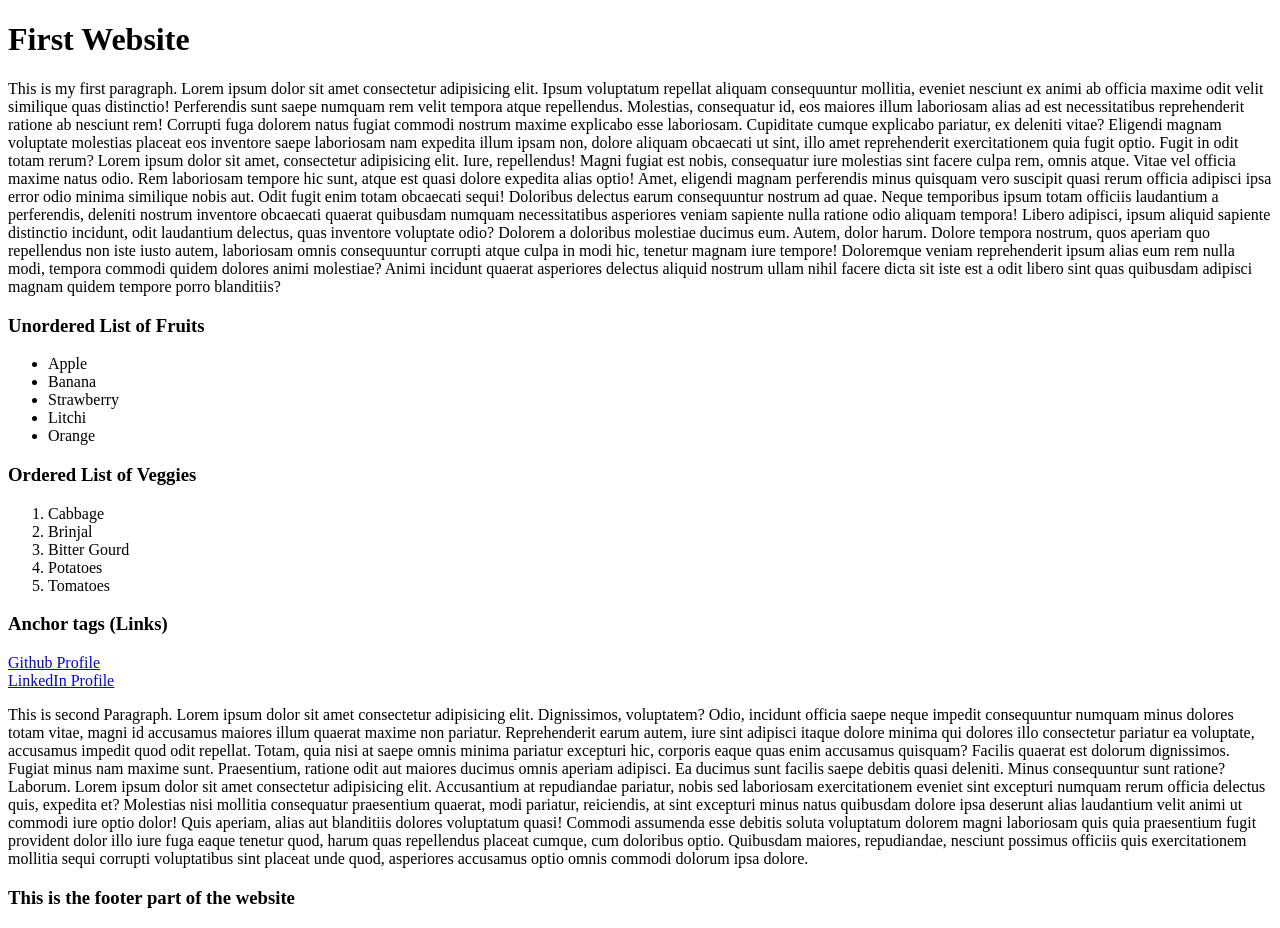
==== Day2-HTML/index.html @ fd2e9ba2 "Initial commit: Added Day 1 and Day 2" ====
<!DOCTYPE html>
<html lang="en">
<head>
    <meta charset="UTF-8">
    <meta name="viewport" content="width=device-width, initial-scale=1.0">
    <title>Simple Website</title>
</head>
<body>

    <h1>First Website</h1>
    <p>This is my first paragraph. Lorem ipsum dolor sit amet consectetur adipisicing elit. Ipsum voluptatum repellat aliquam consequuntur mollitia, eveniet nesciunt ex animi ab officia maxime odit velit similique quas distinctio! Perferendis sunt saepe numquam rem velit tempora atque repellendus. Molestias, consequatur id, eos maiores illum laboriosam alias ad est necessitatibus reprehenderit ratione ab nesciunt rem! Corrupti fuga dolorem natus fugiat commodi nostrum maxime explicabo esse laboriosam. Cupiditate cumque explicabo pariatur, ex deleniti vitae? Eligendi magnam voluptate molestias placeat eos inventore saepe laboriosam nam expedita illum ipsam non, dolore aliquam obcaecati ut sint, illo amet reprehenderit exercitationem quia fugit optio. Fugit in odit totam rerum? Lorem ipsum dolor sit amet, consectetur adipisicing elit. Iure, repellendus! Magni fugiat est nobis, consequatur iure molestias sint facere culpa rem, omnis atque. Vitae vel officia maxime natus odio. Rem laboriosam tempore hic sunt, atque est quasi dolore expedita alias optio! Amet, eligendi magnam perferendis minus quisquam vero suscipit quasi rerum officia adipisci ipsa error odio minima similique nobis aut. Odit fugit enim totam obcaecati sequi! Doloribus delectus earum consequuntur nostrum ad quae. Neque temporibus ipsum totam officiis laudantium a perferendis, deleniti nostrum inventore obcaecati quaerat quibusdam numquam necessitatibus asperiores veniam sapiente nulla ratione odio aliquam tempora! Libero adipisci, ipsum aliquid sapiente distinctio incidunt, odit laudantium delectus, quas inventore voluptate odio? Dolorem a doloribus molestiae ducimus eum. Autem, dolor harum. Dolore tempora nostrum, quos aperiam quo repellendus non iste iusto autem, laboriosam omnis consequuntur corrupti atque culpa in modi hic, tenetur magnam iure tempore! Doloremque veniam reprehenderit ipsum alias eum rem nulla modi, tempora commodi quidem dolores animi molestiae? Animi incidunt quaerat asperiores delectus aliquid nostrum ullam nihil facere dicta sit iste est a odit libero sint quas quibusdam adipisci magnam quidem tempore porro blanditiis?
    </p>
    <h3>Unordered List of Fruits</h3>
    <ul>
        <li>Apple</li>
        <li>Banana</li>
        <li>Strawberry</li>
        <li>Litchi</li>
        <li>Orange</li>
    </ul> 
    <h3>Ordered List of Veggies</h3>
    <ol>
        <li>Cabbage</li>
        <li>Brinjal</li>
        <li>Bitter Gourd</li>
        <li>Potatoes</li>
        <li>Tomatoes</li>
    </ol>
    <h3>Anchor tags (Links)</h3>
    <a href="https://github.com/VatsalDave896">Github Profile</a>
    <br>
    <a href="https://www.linkedin.com/in/vatsal-dave-098b792aa/">LinkedIn Profile</a>
    <p>This is second Paragraph. Lorem ipsum dolor sit amet consectetur adipisicing elit. Dignissimos, voluptatem? Odio, incidunt officia saepe neque impedit consequuntur numquam minus dolores totam vitae, magni id accusamus maiores illum quaerat maxime non pariatur. Reprehenderit earum autem, iure sint adipisci itaque dolore minima qui dolores illo consectetur pariatur ea voluptate, accusamus impedit quod odit repellat. Totam, quia nisi at saepe omnis minima pariatur excepturi hic, corporis eaque quas enim accusamus quisquam? Facilis quaerat est dolorum dignissimos. Fugiat minus nam maxime sunt. Praesentium, ratione odit aut maiores ducimus omnis aperiam adipisci. Ea ducimus sunt facilis saepe debitis quasi deleniti. Minus consequuntur sunt ratione? Laborum. Lorem ipsum dolor sit amet consectetur adipisicing elit. Accusantium at repudiandae pariatur, nobis sed laboriosam exercitationem eveniet sint excepturi numquam rerum officia delectus quis, expedita et? Molestias nisi mollitia consequatur praesentium quaerat, modi pariatur, reiciendis, at sint excepturi minus natus quibusdam dolore ipsa deserunt alias laudantium velit animi ut commodi iure optio dolor! Quis aperiam, alias aut blanditiis dolores voluptatum quasi! Commodi assumenda esse debitis soluta voluptatum dolorem magni laboriosam quis quia praesentium fugit provident dolor illo iure fuga eaque tenetur quod, harum quas repellendus placeat cumque, cum doloribus optio. Quibusdam maiores, repudiandae, nesciunt possimus officiis quis exercitationem mollitia sequi corrupti voluptatibus sint placeat unde quod, asperiores accusamus optio omnis commodi dolorum ipsa dolore.</p>

    <h3>This is the footer part of the website</h3>

</body>
</html>
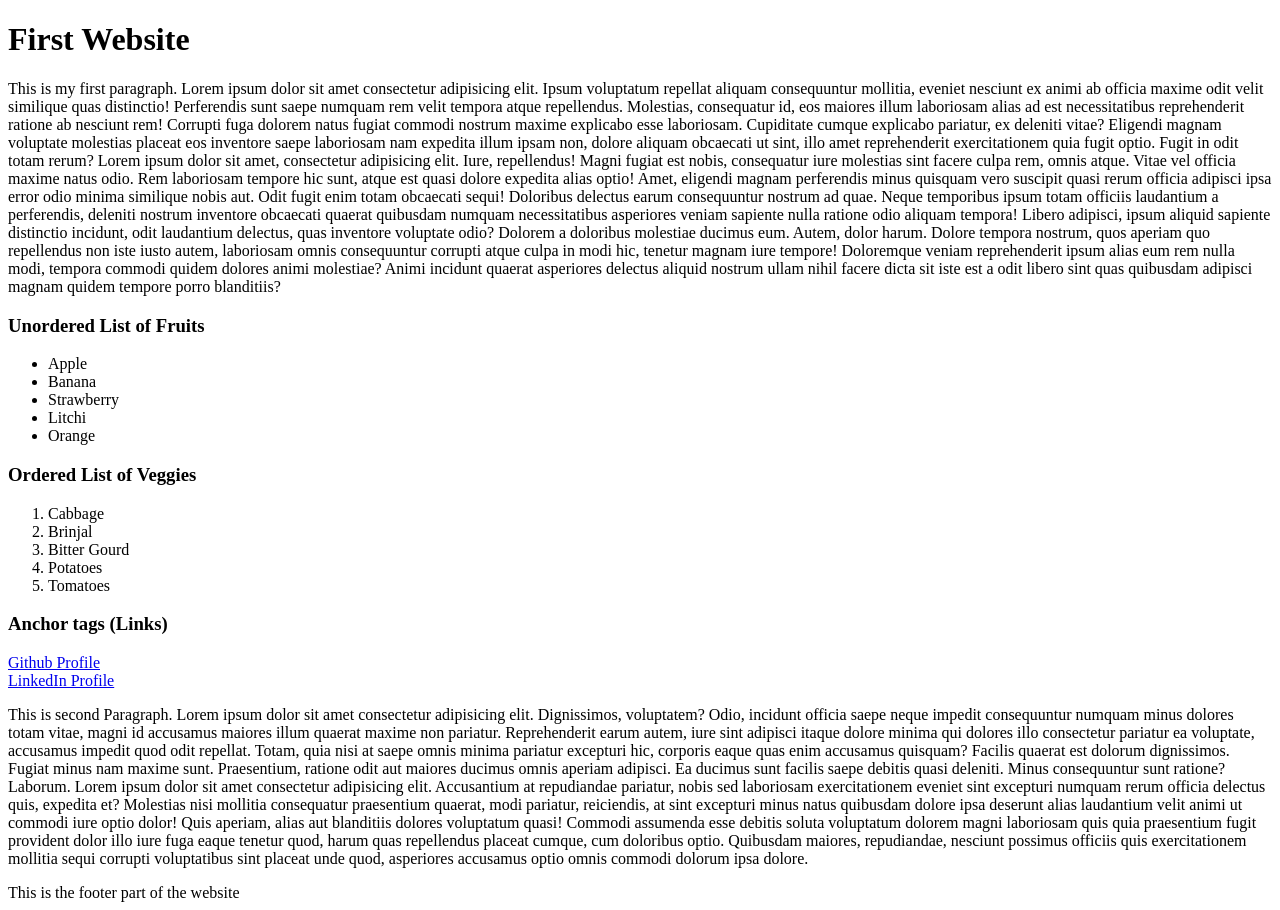
==== commit 3184abe4: "Day 2: Ordered and Unordered lists are added" ====
--- a/Day2-HTML/index.html
+++ b/Day2-HTML/index.html
@@ -32,7 +32,7 @@
     <a href="https://www.linkedin.com/in/vatsal-dave-098b792aa/">LinkedIn Profile</a>
     <p>This is second Paragraph. Lorem ipsum dolor sit amet consectetur adipisicing elit. Dignissimos, voluptatem? Odio, incidunt officia saepe neque impedit consequuntur numquam minus dolores totam vitae, magni id accusamus maiores illum quaerat maxime non pariatur. Reprehenderit earum autem, iure sint adipisci itaque dolore minima qui dolores illo consectetur pariatur ea voluptate, accusamus impedit quod odit repellat. Totam, quia nisi at saepe omnis minima pariatur excepturi hic, corporis eaque quas enim accusamus quisquam? Facilis quaerat est dolorum dignissimos. Fugiat minus nam maxime sunt. Praesentium, ratione odit aut maiores ducimus omnis aperiam adipisci. Ea ducimus sunt facilis saepe debitis quasi deleniti. Minus consequuntur sunt ratione? Laborum. Lorem ipsum dolor sit amet consectetur adipisicing elit. Accusantium at repudiandae pariatur, nobis sed laboriosam exercitationem eveniet sint excepturi numquam rerum officia delectus quis, expedita et? Molestias nisi mollitia consequatur praesentium quaerat, modi pariatur, reiciendis, at sint excepturi minus natus quibusdam dolore ipsa deserunt alias laudantium velit animi ut commodi iure optio dolor! Quis aperiam, alias aut blanditiis dolores voluptatum quasi! Commodi assumenda esse debitis soluta voluptatum dolorem magni laboriosam quis quia praesentium fugit provident dolor illo iure fuga eaque tenetur quod, harum quas repellendus placeat cumque, cum doloribus optio. Quibusdam maiores, repudiandae, nesciunt possimus officiis quis exercitationem mollitia sequi corrupti voluptatibus sint placeat unde quod, asperiores accusamus optio omnis commodi dolorum ipsa dolore.</p>
 
-    <h3>This is the footer part of the website</h3>
+    <footer>This is the footer part of the website</footer>
 
 </body>
 </html>
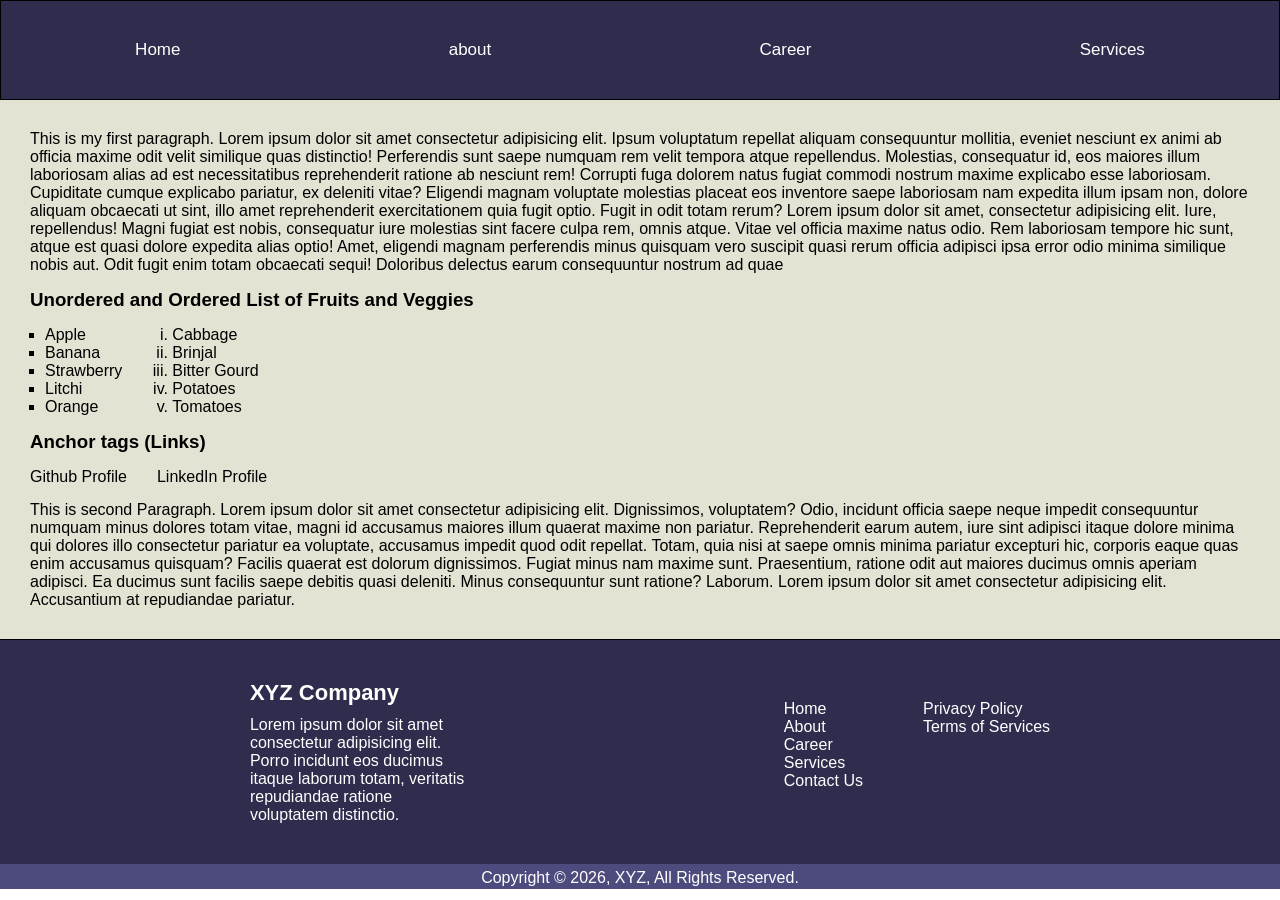
==== commit 7fb83caf: "Updated the UI of website" ====
--- a/Day2-HTML/index.html
+++ b/Day2-HTML/index.html
@@ -1,38 +1,112 @@
-<!DOCTYPE html>
+<!doctype html>
 <html lang="en">
-<head>
-    <meta charset="UTF-8">
-    <meta name="viewport" content="width=device-width, initial-scale=1.0">
+  <head>
+    <meta charset="UTF-8" />
+    <meta name="viewport" content="width=device-width, initial-scale=1.0" />
     <title>Simple Website</title>
-</head>
-<body>
+    <link rel="stylesheet" href="style.css" />
+  </head>
+  <body>
+    <header class="header-container">
+      <a href="#">Home</a>
+      <a href="#">about</a>
+      <a href="#">Career</a>
+      <a href="#">Services</a>
+    </header>
+    <div class="content-container">
+      <p>
+        This is my first paragraph. Lorem ipsum dolor sit amet consectetur
+        adipisicing elit. Ipsum voluptatum repellat aliquam consequuntur
+        mollitia, eveniet nesciunt ex animi ab officia maxime odit velit
+        similique quas distinctio! Perferendis sunt saepe numquam rem velit
+        tempora atque repellendus. Molestias, consequatur id, eos maiores illum
+        laboriosam alias ad est necessitatibus reprehenderit ratione ab nesciunt
+        rem! Corrupti fuga dolorem natus fugiat commodi nostrum maxime explicabo
+        esse laboriosam. Cupiditate cumque explicabo pariatur, ex deleniti
+        vitae? Eligendi magnam voluptate molestias placeat eos inventore saepe
+        laboriosam nam expedita illum ipsam non, dolore aliquam obcaecati ut
+        sint, illo amet reprehenderit exercitationem quia fugit optio. Fugit in
+        odit totam rerum? Lorem ipsum dolor sit amet, consectetur adipisicing
+        elit. Iure, repellendus! Magni fugiat est nobis, consequatur iure
+        molestias sint facere culpa rem, omnis atque. Vitae vel officia maxime
+        natus odio. Rem laboriosam tempore hic sunt, atque est quasi dolore
+        expedita alias optio! Amet, eligendi magnam perferendis minus quisquam
+        vero suscipit quasi rerum officia adipisci ipsa error odio minima
+        similique nobis aut. Odit fugit enim totam obcaecati sequi! Doloribus
+        delectus earum consequuntur nostrum ad quae
+      </p>
+      <h3 class="list-heading">
+        Unordered and Ordered List of Fruits and Veggies
+      </h3>
+      <div class="list-container">
+        <ul>
+          <li>Apple</li>
+          <li>Banana</li>
+          <li>Strawberry</li>
+          <li>Litchi</li>
+          <li>Orange</li>
+        </ul>
+        <ol>
+          <li>Cabbage</li>
+          <li>Brinjal</li>
+          <li>Bitter Gourd</li>
+          <li>Potatoes</li>
+          <li>Tomatoes</li>
+        </ol>
+      </div>
 
-    <h1>First Website</h1>
-    <p>This is my first paragraph. Lorem ipsum dolor sit amet consectetur adipisicing elit. Ipsum voluptatum repellat aliquam consequuntur mollitia, eveniet nesciunt ex animi ab officia maxime odit velit similique quas distinctio! Perferendis sunt saepe numquam rem velit tempora atque repellendus. Molestias, consequatur id, eos maiores illum laboriosam alias ad est necessitatibus reprehenderit ratione ab nesciunt rem! Corrupti fuga dolorem natus fugiat commodi nostrum maxime explicabo esse laboriosam. Cupiditate cumque explicabo pariatur, ex deleniti vitae? Eligendi magnam voluptate molestias placeat eos inventore saepe laboriosam nam expedita illum ipsam non, dolore aliquam obcaecati ut sint, illo amet reprehenderit exercitationem quia fugit optio. Fugit in odit totam rerum? Lorem ipsum dolor sit amet, consectetur adipisicing elit. Iure, repellendus! Magni fugiat est nobis, consequatur iure molestias sint facere culpa rem, omnis atque. Vitae vel officia maxime natus odio. Rem laboriosam tempore hic sunt, atque est quasi dolore expedita alias optio! Amet, eligendi magnam perferendis minus quisquam vero suscipit quasi rerum officia adipisci ipsa error odio minima similique nobis aut. Odit fugit enim totam obcaecati sequi! Doloribus delectus earum consequuntur nostrum ad quae. Neque temporibus ipsum totam officiis laudantium a perferendis, deleniti nostrum inventore obcaecati quaerat quibusdam numquam necessitatibus asperiores veniam sapiente nulla ratione odio aliquam tempora! Libero adipisci, ipsum aliquid sapiente distinctio incidunt, odit laudantium delectus, quas inventore voluptate odio? Dolorem a doloribus molestiae ducimus eum. Autem, dolor harum. Dolore tempora nostrum, quos aperiam quo repellendus non iste iusto autem, laboriosam omnis consequuntur corrupti atque culpa in modi hic, tenetur magnam iure tempore! Doloremque veniam reprehenderit ipsum alias eum rem nulla modi, tempora commodi quidem dolores animi molestiae? Animi incidunt quaerat asperiores delectus aliquid nostrum ullam nihil facere dicta sit iste est a odit libero sint quas quibusdam adipisci magnam quidem tempore porro blanditiis?
+      <h3>Anchor tags (Links)</h3>
+      <div class="profile-links">
+        <a href="https://github.com/VatsalDave896">Github Profile</a>
+        <a href="https://www.linkedin.com/in/vatsal-dave-098b792aa/">
+            LinkedIn Profile
+        </a>
+      </div>
+      <p>
+        This is second Paragraph. Lorem ipsum dolor sit amet consectetur
+        adipisicing elit. Dignissimos, voluptatem? Odio, incidunt officia saepe
+        neque impedit consequuntur numquam minus dolores totam vitae, magni id
+        accusamus maiores illum quaerat maxime non pariatur. Reprehenderit earum
+        autem, iure sint adipisci itaque dolore minima qui dolores illo
+        consectetur pariatur ea voluptate, accusamus impedit quod odit repellat.
+        Totam, quia nisi at saepe omnis minima pariatur excepturi hic, corporis
+        eaque quas enim accusamus quisquam? Facilis quaerat est dolorum
+        dignissimos. Fugiat minus nam maxime sunt. Praesentium, ratione odit aut
+        maiores ducimus omnis aperiam adipisci. Ea ducimus sunt facilis saepe
+        debitis quasi deleniti. Minus consequuntur sunt ratione? Laborum. Lorem
+        ipsum dolor sit amet consectetur adipisicing elit. Accusantium at
+        repudiandae pariatur.
+      </p>
+    </div>
+
+    <footer class="footer-container">
+      <div class="first-part-container">
+        <h3 class="company-name">XYZ Company</h3>
+        <p>
+          Lorem ipsum dolor sit amet consectetur adipisicing elit. Porro
+          incidunt eos ducimus itaque laborum totam, veritatis repudiandae
+          ratione voluptatem distinctio.
+        </p>
+      </div>
+      <div class="second-part-container">
+        <div class="menu-wrapper">
+          <ul class="menu">
+            <li><a href="#">Home</a></li>
+            <li><a href="#">About</a></li>
+            <li><a href="#">Career</a></li>
+            <li><a href="#">Services</a></li>
+            <li><a href="#">Contact Us</a></li>
+          </ul>
+
+          <ul class="menu">
+            <li><a href="#">Privacy Policy</a></li>
+            <li><a href="#">Terms of Services</a></li>
+          </ul>
+        </div>
+      </div>
+    </footer>
+    <p class="copyright-statement">
+      Copyright © 2026, XYZ, All Rights Reserved.
     </p>
-    <h3>Unordered List of Fruits</h3>
-    <ul>
-        <li>Apple</li>
-        <li>Banana</li>
-        <li>Strawberry</li>
-        <li>Litchi</li>
-        <li>Orange</li>
-    </ul> 
-    <h3>Ordered List of Veggies</h3>
-    <ol>
-        <li>Cabbage</li>
-        <li>Brinjal</li>
-        <li>Bitter Gourd</li>
-        <li>Potatoes</li>
-        <li>Tomatoes</li>
-    </ol>
-    <h3>Anchor tags (Links)</h3>
-    <a href="https://github.com/VatsalDave896">Github Profile</a>
-    <br>
-    <a href="https://www.linkedin.com/in/vatsal-dave-098b792aa/">LinkedIn Profile</a>
-    <p>This is second Paragraph. Lorem ipsum dolor sit amet consectetur adipisicing elit. Dignissimos, voluptatem? Odio, incidunt officia saepe neque impedit consequuntur numquam minus dolores totam vitae, magni id accusamus maiores illum quaerat maxime non pariatur. Reprehenderit earum autem, iure sint adipisci itaque dolore minima qui dolores illo consectetur pariatur ea voluptate, accusamus impedit quod odit repellat. Totam, quia nisi at saepe omnis minima pariatur excepturi hic, corporis eaque quas enim accusamus quisquam? Facilis quaerat est dolorum dignissimos. Fugiat minus nam maxime sunt. Praesentium, ratione odit aut maiores ducimus omnis aperiam adipisci. Ea ducimus sunt facilis saepe debitis quasi deleniti. Minus consequuntur sunt ratione? Laborum. Lorem ipsum dolor sit amet consectetur adipisicing elit. Accusantium at repudiandae pariatur, nobis sed laboriosam exercitationem eveniet sint excepturi numquam rerum officia delectus quis, expedita et? Molestias nisi mollitia consequatur praesentium quaerat, modi pariatur, reiciendis, at sint excepturi minus natus quibusdam dolore ipsa deserunt alias laudantium velit animi ut commodi iure optio dolor! Quis aperiam, alias aut blanditiis dolores voluptatum quasi! Commodi assumenda esse debitis soluta voluptatum dolorem magni laboriosam quis quia praesentium fugit provident dolor illo iure fuga eaque tenetur quod, harum quas repellendus placeat cumque, cum doloribus optio. Quibusdam maiores, repudiandae, nesciunt possimus officiis quis exercitationem mollitia sequi corrupti voluptatibus sint placeat unde quod, asperiores accusamus optio omnis commodi dolorum ipsa dolore.</p>
-
-    <footer>This is the footer part of the website</footer>
-
-</body>
-</html>+  </body>
+</html>
--- a/Day2-HTML/style.css
+++ b/Day2-HTML/style.css
@@ -0,0 +1,130 @@
+* {
+    margin: 0;
+    padding: 0;
+    box-sizing: border-box;
+    font-family:'Trebuchet MS', 'Lucida Sans Unicode', 'Lucida Grande', 'Lucida Sans', Arial, sans-serif;
+}
+
+.header-container {
+    height: 100px;
+    display: flex;
+    justify-content: space-around;
+    border: 1.5px solid black;
+    background-color: #2E2D4D;
+}
+
+.header-container a {
+    position: relative;
+    top: 40%;
+    height: 20%;
+    text-decoration: none;
+    font-size: 17px;
+    color: white;
+}
+
+.header-container a:hover {
+    text-decoration: underline;
+}
+
+.list-heading {
+    margin: 15px 0px;
+}
+
+.content-container {
+    padding: 30px;
+    background-color: #E4E3D3;
+    border-bottom: 1.5px solid black;
+}
+
+.content-container ul {
+    list-style-type: square;
+}
+
+.content-container ol {
+    list-style-type: lower-roman;
+}
+
+.list-container {
+    display: flex;
+    gap: 50px;
+    margin: 15px ;
+}
+
+.profile-links {
+    display: flex;
+    gap: 30px;
+    margin: 15px 0px;
+}
+
+.profile-links a{
+    text-decoration: none;
+    color: black;
+}
+
+.profile-links a:hover{
+    color: #0800ff;
+    text-decoration: underline;
+}
+
+.footer-container {
+    display: flex;
+    justify-content: space-evenly;
+    align-items: flex-start;
+    background-color: #2E2D4D;
+    color: #fff;
+}
+
+.first-part-container {
+    width: 30%;
+    padding: 40px 80px;
+}
+
+.first-part-container h3 {
+    margin-bottom: 10px;
+    font-size: 22px;
+}
+
+.second-part-container {
+    padding: 40px 0px;
+}
+
+.menu-wrapper {
+  display: flex;
+  gap: 60px;  
+  padding: 20px 60px;
+}
+
+.menu a {
+    color: #fff; 
+    text-decoration: none;
+}
+
+.menu a:hover {
+    color: #d1d1d1;
+}
+
+.menu {
+  list-style: none; 
+  padding: 0;
+  margin: 0;
+}
+
+.copyright-statement {
+    text-align: center;
+    height: 25px;
+    padding: 5px;
+    color: #fff;
+    background-color: #4d4b7d;
+}
+
+@media (max-width: 768px) {
+  .footer-container {
+    flex-direction: column;
+    gap: 30px;
+  }
+
+  .menu-wrapper {
+    flex-direction: column;
+    gap: 20px;
+  }
+}
